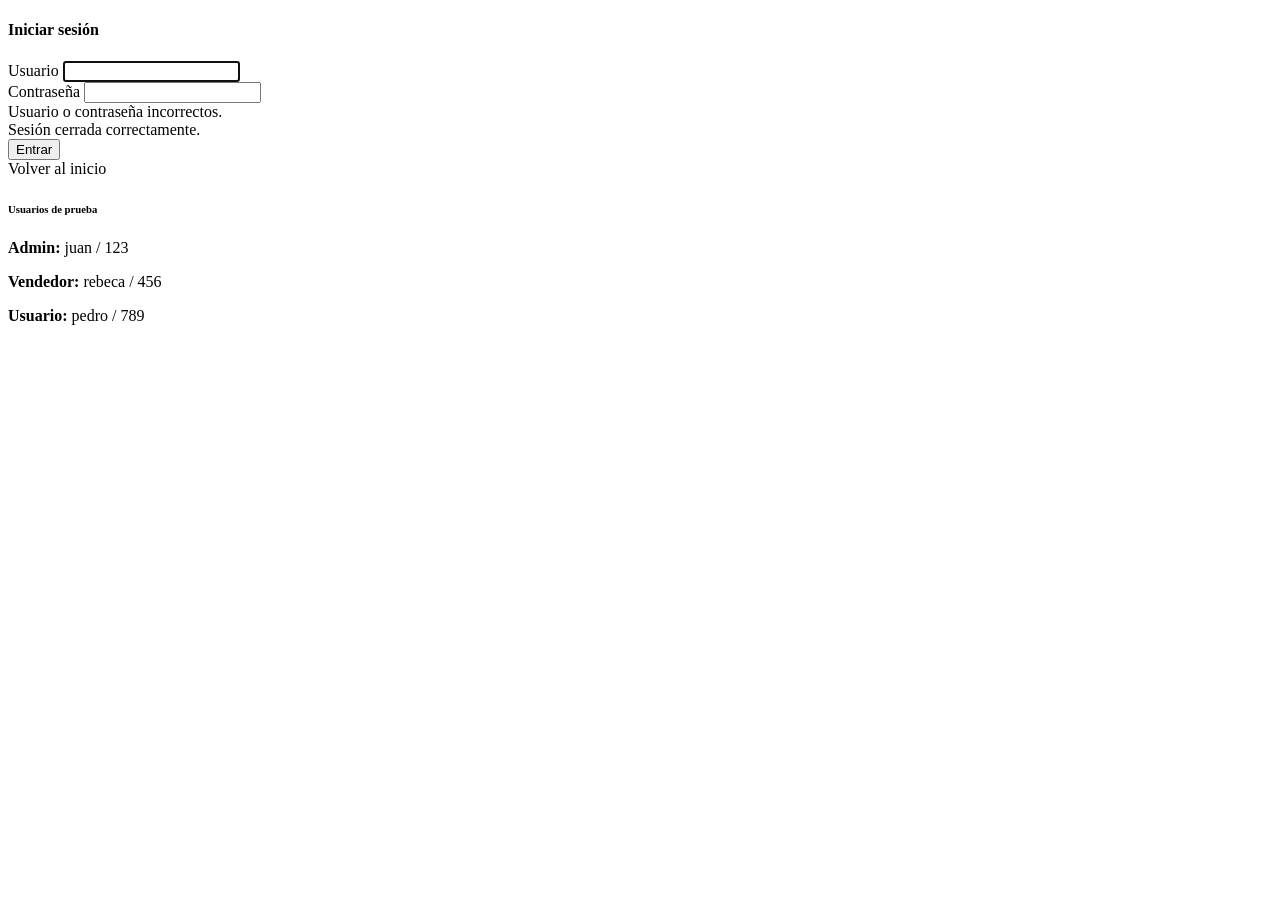
==== src/main/resources/templates/login.html @ 38760a10 "feat: agregar login personalizado" ====
<!DOCTYPE html>
<html xmlns="http://www.w3.org/1999/xhtml"
      xmlns:th="http://www.thymeleaf.org">
<head>
    <title>Iniciar sesión - Tienda</title>
    <meta charset="UTF-8"/>
    <link th:href="@{/webjars/bootstrap/css/bootstrap.min.css}" rel="stylesheet"/>
    <link th:href="@{/webjars/font-awesome/css/all.min.css}" rel="stylesheet"/>
</head>
<body class="bg-light">

    <div class="container mt-5">
        <div class="row justify-content-center">
            <div class="col-md-5">

                <div class="card shadow">
                    <div class="card-header bg-dark text-white text-center">
                        <h4 class="mb-0">Iniciar sesión</h4>
                    </div>

                    <div class="card-body">
                        <form method="post" th:action="@{/login}">
                            <div class="mb-3">
                                <label for="username" class="form-label">Usuario</label>
                                <input type="text" id="username" name="username" class="form-control" required autofocus/>
                            </div>

                            <div class="mb-3">
                                <label for="password" class="form-label">Contraseña</label>
                                <input type="password" id="password" name="password" class="form-control" required/>
                            </div>

                            <div th:if="${param.error}" class="alert alert-danger">
                                Usuario o contraseña incorrectos.
                            </div>

                            <div th:if="${param.logout}" class="alert alert-success">
                                Sesión cerrada correctamente.
                            </div>

                            <div class="d-grid">
                                <button type="submit" class="btn btn-primary">
                                    Entrar
                                </button>
                            </div>
                        </form>
                    </div>

                    <div class="card-footer text-center">
                        <a th:href="@{/}">Volver al inicio</a>
                    </div>
                </div>

                <div class="card mt-3">
                    <div class="card-body">
                        <h6>Usuarios de prueba</h6>
                        <p class="mb-1"><strong>Admin:</strong> juan / 123</p>
                        <p class="mb-1"><strong>Vendedor:</strong> rebeca / 456</p>
                        <p class="mb-0"><strong>Usuario:</strong> pedro / 789</p>
                    </div>
                </div>

            </div>
        </div>
    </div>

    <script th:src="@{/webjars/bootstrap/js/bootstrap.bundle.min.js}"></script>
</body>
</html>
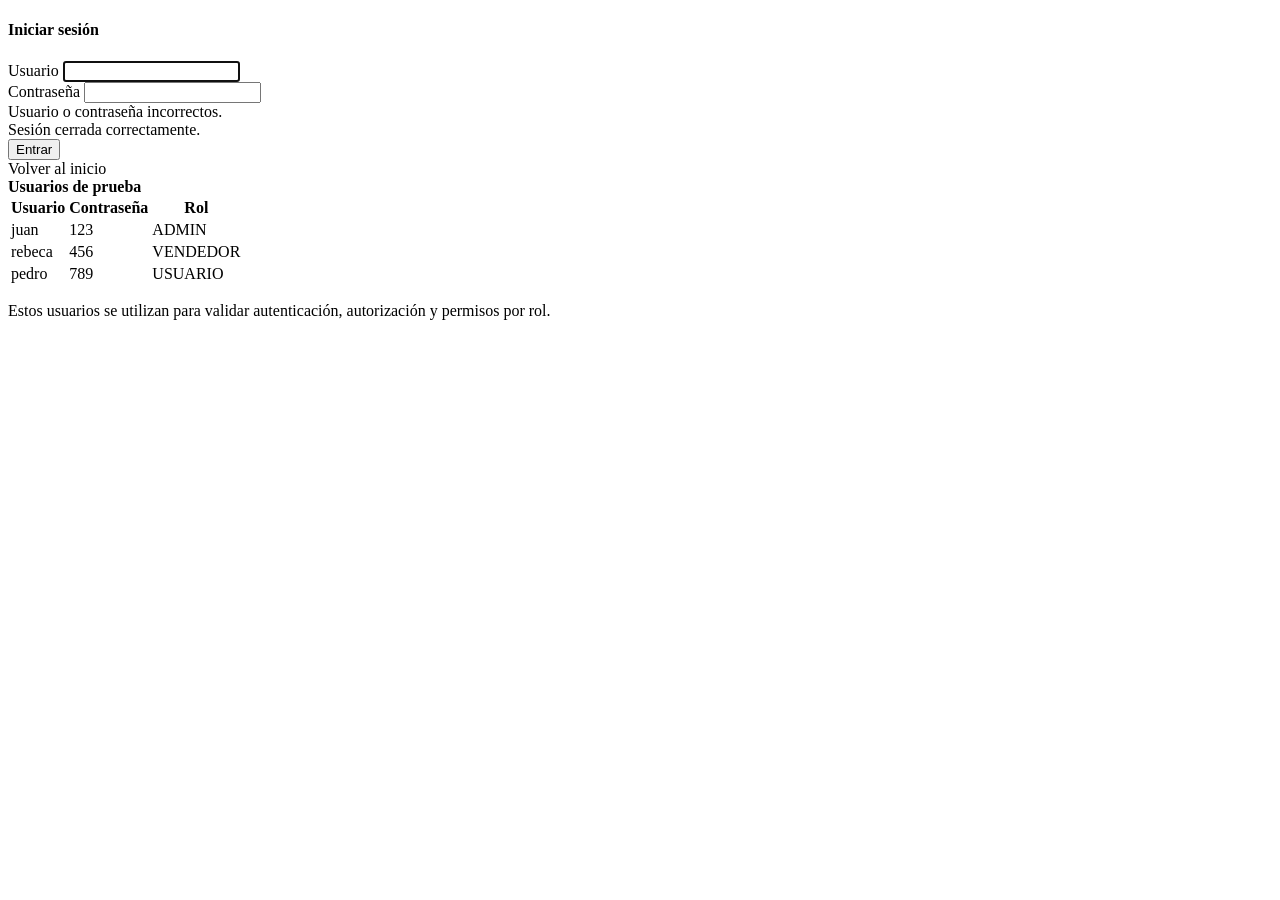
==== commit 6d7e9ca3: "feat: mejorar login con usuarios de prueba" ====
--- a/src/main/resources/templates/login.html
+++ b/src/main/resources/templates/login.html
@@ -5,21 +5,25 @@
     <title>Iniciar sesión - Tienda</title>
     <meta charset="UTF-8"/>
     <link th:href="@{/webjars/bootstrap/css/bootstrap.min.css}" rel="stylesheet"/>
-    <link th:href="@{/webjars/font-awesome/css/all.min.css}" rel="stylesheet"/>
+    <link th:href="@{/webjars/font-awesome/css/all.css}" rel="stylesheet"/>
 </head>
 <body class="bg-light">
 
     <div class="container mt-5">
         <div class="row justify-content-center">
-            <div class="col-md-5">
+            <div class="col-md-6">
 
                 <div class="card shadow">
                     <div class="card-header bg-dark text-white text-center">
-                        <h4 class="mb-0">Iniciar sesión</h4>
+                        <h4 class="mb-0">
+                            <i class="fas fa-sign-in-alt"></i> Iniciar sesión
+                        </h4>
                     </div>
 
                     <div class="card-body">
                         <form method="post" th:action="@{/login}">
+                            <input type="hidden" th:name="${_csrf.parameterName}" th:value="${_csrf.token}"/>
+
                             <div class="mb-3">
                                 <label for="username" class="form-label">Usuario</label>
                                 <input type="text" id="username" name="username" class="form-control" required autofocus/>
@@ -47,16 +51,54 @@
                     </div>
 
                     <div class="card-footer text-center">
-                        <a th:href="@{/}">Volver al inicio</a>
+                        <a th:href="@{/}" class="btn btn-outline-secondary">
+                            Volver al inicio
+                        </a>
                     </div>
                 </div>
 
-                <div class="card mt-3">
+                <div class="card mt-3 shadow-sm">
+                    <div class="card-header bg-secondary text-white">
+                        <strong>Usuarios de prueba</strong>
+                    </div>
+
                     <div class="card-body">
-                        <h6>Usuarios de prueba</h6>
-                        <p class="mb-1"><strong>Admin:</strong> juan / 123</p>
-                        <p class="mb-1"><strong>Vendedor:</strong> rebeca / 456</p>
-                        <p class="mb-0"><strong>Usuario:</strong> pedro / 789</p>
+                        <table class="table table-bordered table-sm mb-0">
+                            <thead class="table-light">
+                                <tr>
+                                    <th>Usuario</th>
+                                    <th>Contraseña</th>
+                                    <th>Rol</th>
+                                </tr>
+                            </thead>
+                            <tbody>
+                                <tr>
+                                    <td>juan</td>
+                                    <td>123</td>
+                                    <td>
+                                        <span class="badge bg-danger">ADMIN</span>
+                                    </td>
+                                </tr>
+                                <tr>
+                                    <td>rebeca</td>
+                                    <td>456</td>
+                                    <td>
+                                        <span class="badge bg-warning text-dark">VENDEDOR</span>
+                                    </td>
+                                </tr>
+                                <tr>
+                                    <td>pedro</td>
+                                    <td>789</td>
+                                    <td>
+                                        <span class="badge bg-secondary">USUARIO</span>
+                                    </td>
+                                </tr>
+                            </tbody>
+                        </table>
+
+                        <p class="text-muted mt-3 mb-0">
+                            Estos usuarios se utilizan para validar autenticación, autorización y permisos por rol.
+                        </p>
                     </div>
                 </div>
 
